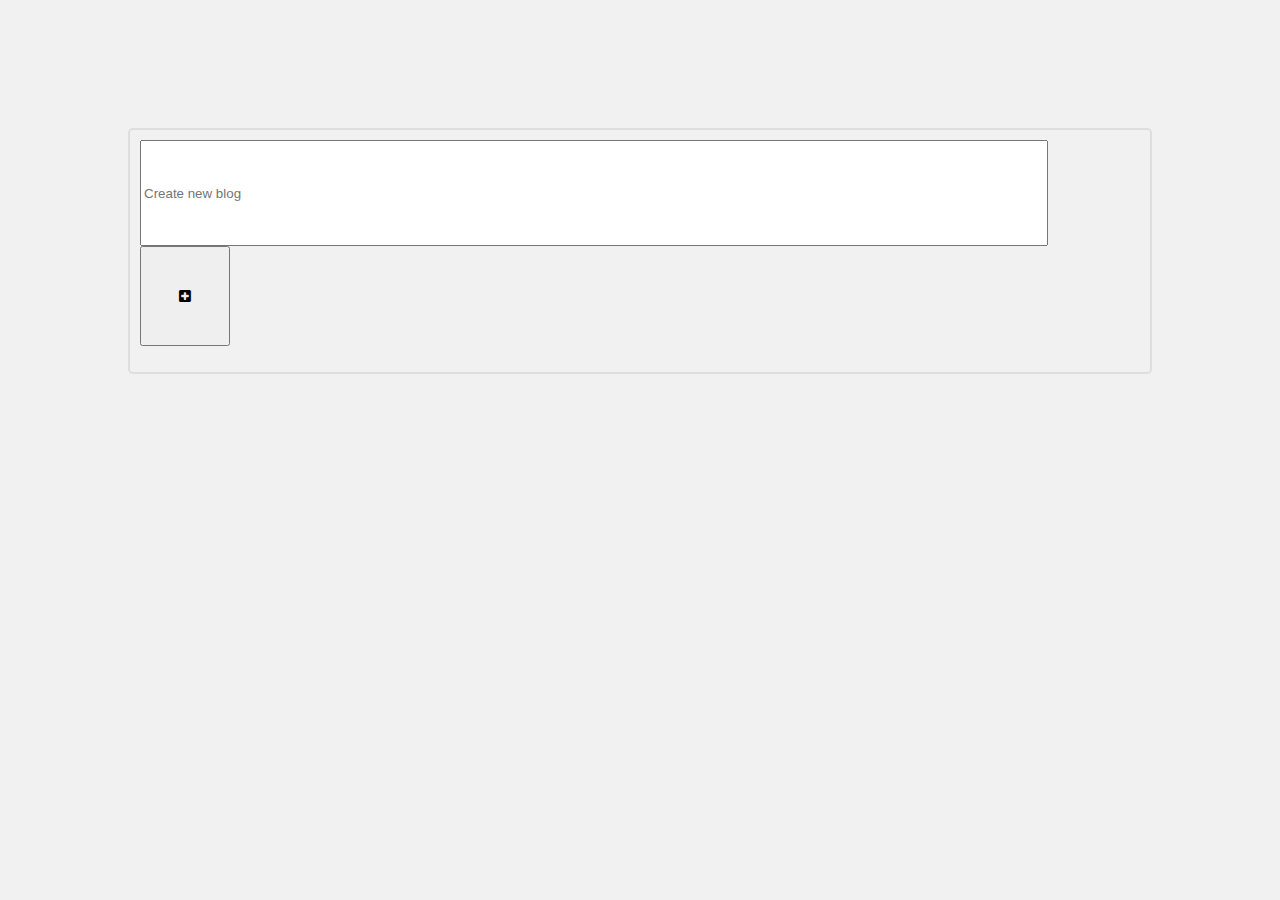
==== UI/inbox.html @ 60ddbc9f "creates a blogging app" ====
<!DOCTYPE html>
<html lang="en">
<head>
    <meta charset="UTF-8">
    <meta name="viewport" content="width=device-width, initial-scale=1.0">
    <link rel="stylesheet" href="inbox.css">
    <link rel="stylesheet" href="https://cdnjs.cloudflare.com/ajax/libs/font-awesome/5.14.0/css/all.min.css">
    <title>Inbox</title>
</head>
<body class="container">
  <form>
    <input type="text" placeholder="Create new blog"> 
    <button type="submit" class="btn"><i class="fas fa-plus-square"></i></button>
  </form>
  <div class="blogslist">
    <ul>
     
    </ul>

  </div>
  
   

      <script type="text/javascript" src="inbox.js"></script>

</body>
</html>
---- UI/inbox.css ----
.container {
    border: 2px solid #dedede;
    background-color: #f1f1f1;
    border-radius: 5px;
    padding: 10px;
    margin:10%;
  }

  input[type="text"]{
    width:90%;
    height:100px;
  }
button[type="submit"]{
  height:100px;
  width: 90px;
  b
}
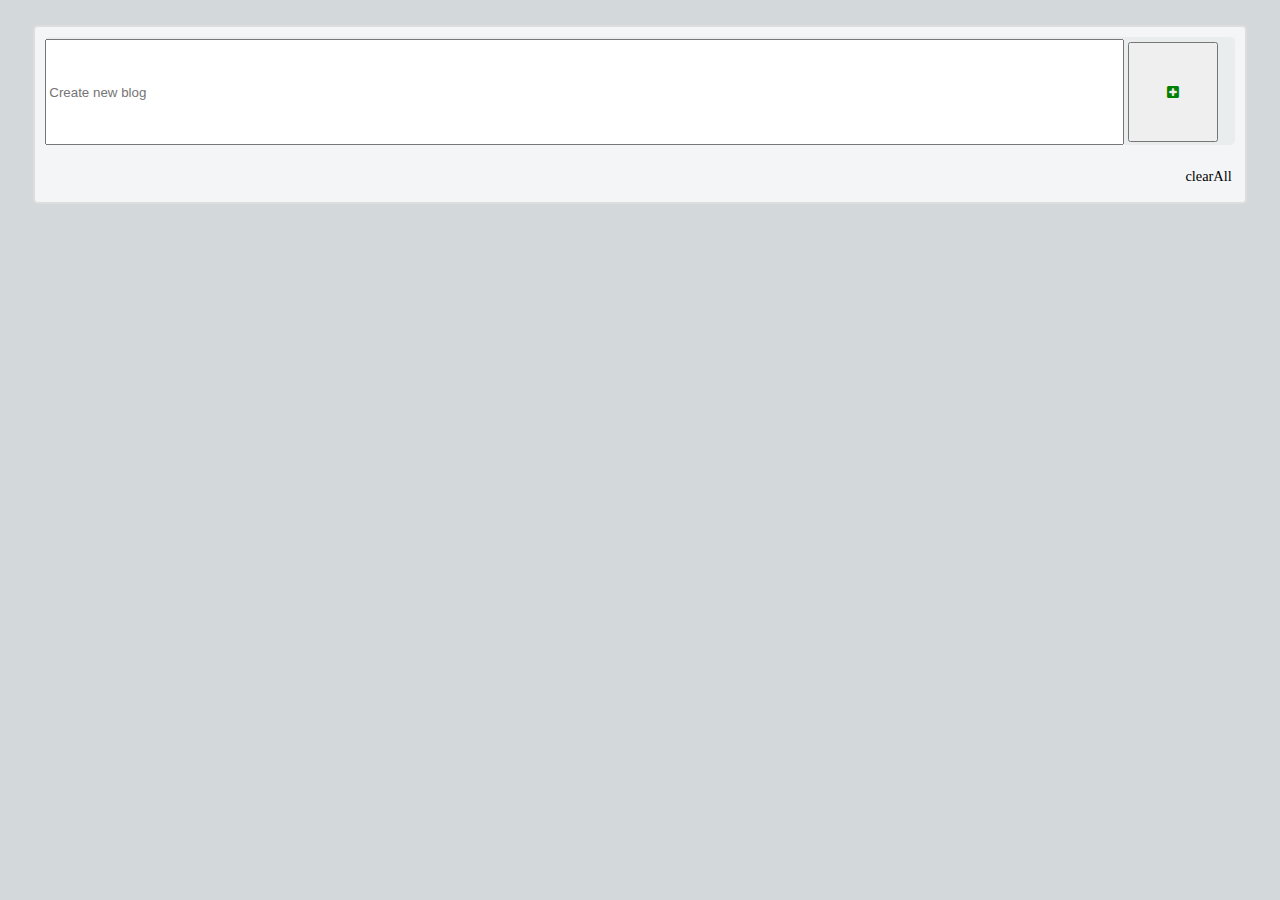
==== commit fc580aa2: "improves sign in page" ====
--- a/UI/inbox.html
+++ b/UI/inbox.html
@@ -7,7 +7,8 @@
     <link rel="stylesheet" href="https://cdnjs.cloudflare.com/ajax/libs/font-awesome/5.14.0/css/all.min.css">
     <title>Inbox</title>
 </head>
-<body class="container">
+<body>
+  <div class="container">
   <form>
     <input type="text" placeholder="Create new blog"> 
     <button type="submit" class="btn"><i class="fas fa-plus-square"></i></button>
@@ -16,13 +17,13 @@
     <ul>
      
     </ul>
-
+    <a class="clearAll" id="clearAll">clearAll</a>
   </div>
   
    
 
       <script type="text/javascript" src="inbox.js"></script>
-
+</div>
 </body>
 </html>
 
--- a/UI/inbox.css
+++ b/UI/inbox.css
@@ -1,19 +1,66 @@
-
+body{
+  background-color: rgb(211, 217, 219);
+}
   .container {
     border: 2px solid #dedede;
-    background-color: #f1f1f1;
+    background-color: rgb(243, 245, 247);
     border-radius: 5px;
     padding: 10px;
-    margin:10%;
+    margin:2%;
+    
+  }
+
+  form{
+    border-radius: 5px;
+    background-color: rgb(234, 237, 238);
   }
 
   input[type="text"]{
     width:90%;
     height:100px;
+    margin-top: 2px;
   }
+
+
 button[type="submit"]{
   height:100px;
   width: 90px;
-  b
+  color:green;
 }
 
+button:hover{
+  color:crimson;
+}
+
+.blogList{
+  border-radius: 5px;
+  margin-top:20px ;
+  height:100%;
+}
+
+ul{
+  padding-left: 0%;
+}
+
+li{
+  display: flex;
+  align-items: center;
+  border-bottom: 1px solid lightgrey;
+  padding: 15px 0px;
+}
+
+.clearAll{
+  display: flex;
+  justify-content: flex-end;
+  padding: 7px 3px;
+  cursor: pointer;
+  font-size: 0.9rem;
+}
+
+.clearAll:hover{
+  color: crimson;
+}
+
+.blog-item{
+  flex-grow:1;
+}